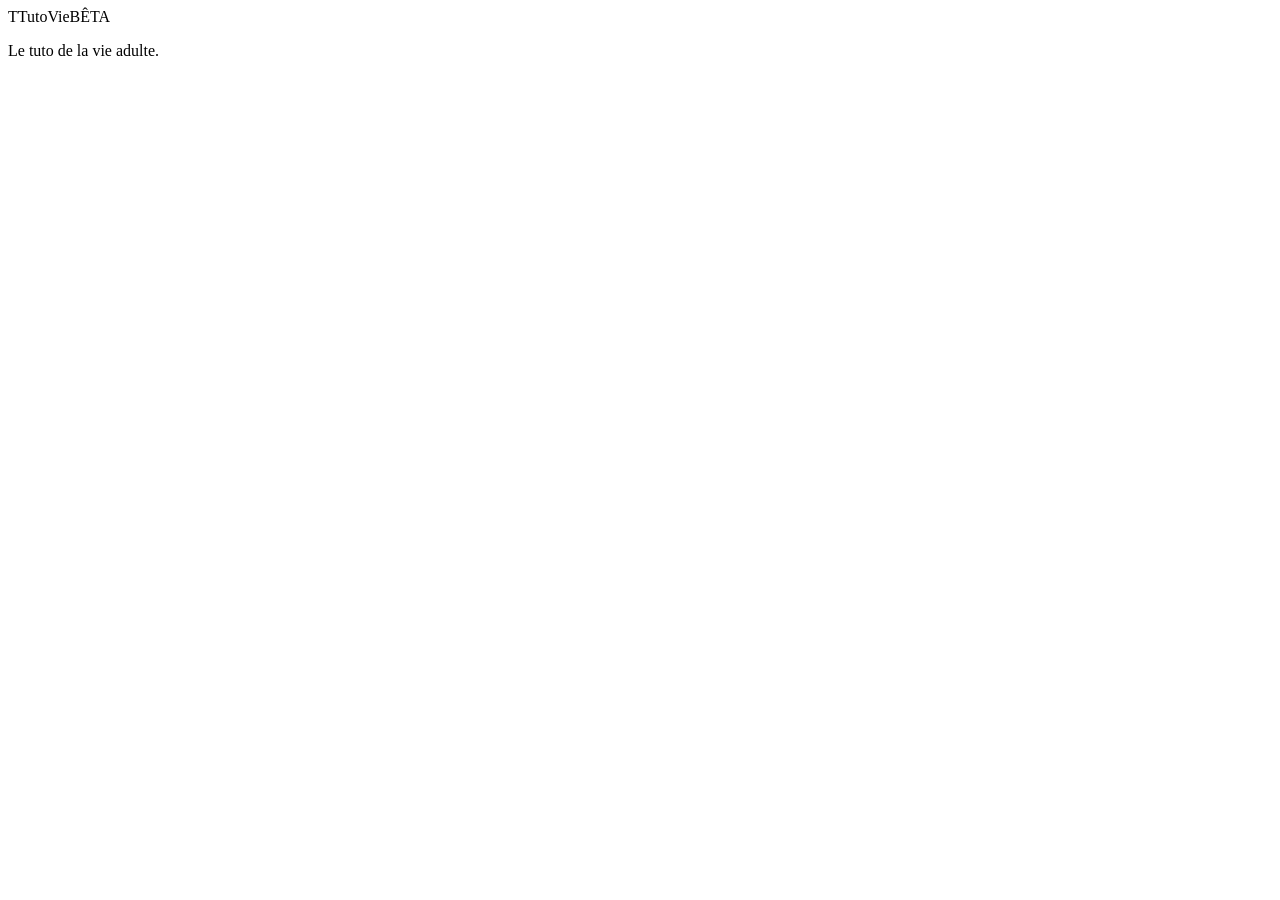
==== tutovie/index.html @ b3898e86 "Add TutoVie GitHub Pages entrypoint" ====
<!doctype html>
<html lang="fr">
<head>
  <meta charset="utf-8" />
  <meta name="viewport" content="width=device-width,initial-scale=1,viewport-fit=cover" />
  <meta name="theme-color" content="#6c4dff" />
  <meta name="description" content="TutoVie — le tuto de la vie adulte pour les étudiants en France." />
  <meta name="apple-mobile-web-app-capable" content="yes" />
  <meta name="apple-mobile-web-app-status-bar-style" content="default" />
  <title>TutoVie — le tuto de la vie adulte</title>
  <link rel="manifest" href="./manifest.webmanifest" />
  <link rel="icon" href="./icon.svg" type="image/svg+xml" />
  <link rel="stylesheet" href="./styles.css" />
</head>
<body>
  <div class="ambient ambient-a"></div>
  <div class="ambient ambient-b"></div>
  <main id="app-shell" aria-live="polite">
    <div class="splash-screen">
      <div class="brand"><span class="brand-icon">T</span><span class="brand-name">TutoVie</span><span class="beta">BÊTA</span></div>
      <p>Le tuto de la vie adulte.</p>
    </div>
  </main>
  <div id="toast-region" aria-live="assertive" aria-atomic="true"></div>
  <script src="./app.js" defer></script>
</body>
</html>
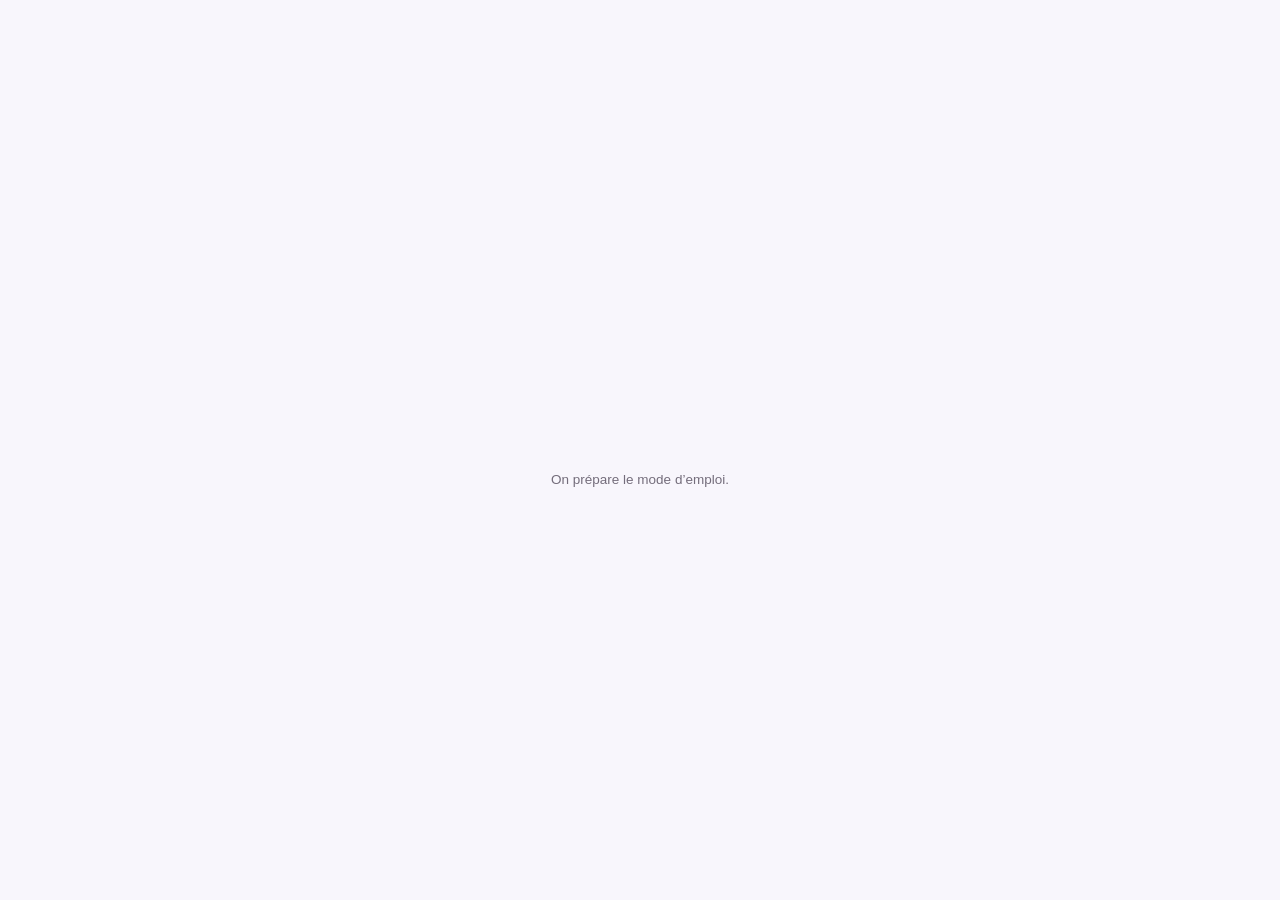
==== commit 85baddaf: "Publish responsive TutoVie web build" ====
--- a/tutovie/index.html
+++ b/tutovie/index.html
@@ -1,27 +1,713 @@
-<!doctype html>
-<html lang="fr">
-<head>
-  <meta charset="utf-8" />
-  <meta name="viewport" content="width=device-width,initial-scale=1,viewport-fit=cover" />
-  <meta name="theme-color" content="#6c4dff" />
-  <meta name="description" content="TutoVie — le tuto de la vie adulte pour les étudiants en France." />
-  <meta name="apple-mobile-web-app-capable" content="yes" />
-  <meta name="apple-mobile-web-app-status-bar-style" content="default" />
-  <title>TutoVie — le tuto de la vie adulte</title>
-  <link rel="manifest" href="./manifest.webmanifest" />
-  <link rel="icon" href="./icon.svg" type="image/svg+xml" />
-  <link rel="stylesheet" href="./styles.css" />
-</head>
-<body>
-  <div class="ambient ambient-a"></div>
-  <div class="ambient ambient-b"></div>
-  <main id="app-shell" aria-live="polite">
-    <div class="splash-screen">
-      <div class="brand"><span class="brand-icon">T</span><span class="brand-name">TutoVie</span><span class="beta">BÊTA</span></div>
-      <p>Le tuto de la vie adulte.</p>
-    </div>
-  </main>
-  <div id="toast-region" aria-live="assertive" aria-atomic="true"></div>
-  <script src="./app.js" defer></script>
-</body>
-</html>
+<!DOCTYPE html><html  lang="en"><head><title data-rh="true"></title><meta charSet="utf-8"/><meta name="viewport" content="width=device-width, initial-scale=1, shrink-to-fit=no"/><meta http-equiv="X-UA-Compatible" content="IE=edge"/><style id="expo-reset">#root,body,html{height:100%}body{overflow:hidden}#root{display:flex}</style><style id="react-native-stylesheet">[stylesheet-group="0"]{}
+body{margin:0;}
+button::-moz-focus-inner,input::-moz-focus-inner{border:0;padding:0;}
+html{-ms-text-size-adjust:100%;-webkit-text-size-adjust:100%;-webkit-tap-highlight-color:rgba(0,0,0,0);}
+input::-webkit-search-cancel-button,input::-webkit-search-decoration,input::-webkit-search-results-button,input::-webkit-search-results-decoration{display:none;}
+[stylesheet-group="1"]{}
+.css-11aywtz{-moz-appearance:textfield;-webkit-appearance:none;background-color:rgba(0,0,0,0.00);border-bottom-left-radius:0px;border-bottom-right-radius:0px;border-top-left-radius:0px;border-top-right-radius:0px;border:0 solid black;box-sizing:border-box;font:14px -apple-system,BlinkMacSystemFont,"Segoe UI",Roboto,Helvetica,Arial,sans-serif;margin:0px;padding:0px;resize:none;}
+.css-146c3p1{background-color:rgba(0,0,0,0.00);border:0 solid black;box-sizing:border-box;color:rgba(0,0,0,1.00);display:inline;font:14px -apple-system,BlinkMacSystemFont,"Segoe UI",Roboto,Helvetica,Arial,sans-serif;list-style:none;margin:0px;padding:0px;position:relative;text-align:start;text-decoration:none;white-space:pre-wrap;word-wrap:break-word;}
+.css-1jxf684{background-color:rgba(0,0,0,0.00);border:0 solid black;box-sizing:border-box;color:inherit;display:inline;font:inherit;list-style:none;margin:0px;padding:0px;position:relative;text-align:inherit;text-decoration:none;white-space:inherit;word-wrap:break-word;}
+.css-9pa8cd{bottom:0px;height:100%;left:0px;opacity:0;position:absolute;right:0px;top:0px;width:100%;z-index:-1;}
+.css-g5y9jx{align-content:flex-start;align-items:stretch;background-color:rgba(0,0,0,0.00);border:0 solid black;box-sizing:border-box;display:flex;flex-basis:auto;flex-direction:column;flex-shrink:0;list-style:none;margin:0px;min-height:0px;min-width:0px;padding:0px;position:relative;text-decoration:none;z-index:0;}
+[stylesheet-group="2"]{}
+.r-10ja7so{border-bottom-color:rgba(180,60,74,1.00);border-left-color:rgba(180,60,74,1.00);border-right-color:rgba(180,60,74,1.00);border-top-color:rgba(180,60,74,1.00);}
+.r-10jnvle{border-bottom-left-radius:21px;border-bottom-right-radius:21px;border-top-left-radius:21px;border-top-right-radius:21px;}
+.r-112yn0t{border-bottom-color:rgba(244,229,169,1.00);border-left-color:rgba(244,229,169,1.00);border-right-color:rgba(244,229,169,1.00);border-top-color:rgba(244,229,169,1.00);}
+.r-11mg6pl{border-bottom-color:rgba(255,255,255,1.00);border-left-color:rgba(255,255,255,1.00);border-right-color:rgba(255,255,255,1.00);border-top-color:rgba(255,255,255,1.00);}
+.r-13awgt0{flex:1;}
+.r-146eth8{padding:3px;}
+.r-16hed1r{border-bottom-color:rgba(232,226,237,1.00);border-left-color:rgba(232,226,237,1.00);border-right-color:rgba(232,226,237,1.00);border-top-color:rgba(232,226,237,1.00);}
+.r-16uyjmq{border-bottom-left-radius:22px;border-bottom-right-radius:22px;border-top-left-radius:22px;border-top-right-radius:22px;}
+.r-17x1967{border-bottom-color:rgba(216,208,223,1.00);border-left-color:rgba(216,208,223,1.00);border-right-color:rgba(216,208,223,1.00);border-top-color:rgba(216,208,223,1.00);}
+.r-1867qdf{border-bottom-left-radius:16px;border-bottom-right-radius:16px;border-top-left-radius:16px;border-top-right-radius:16px;}
+.r-18ypddu{border-bottom-color:rgba(245,201,206,1.00);border-left-color:rgba(245,201,206,1.00);border-right-color:rgba(245,201,206,1.00);border-top-color:rgba(245,201,206,1.00);}
+.r-19lzjh4{border-bottom-color:rgba(221,211,255,1.00);border-left-color:rgba(221,211,255,1.00);border-right-color:rgba(221,211,255,1.00);border-top-color:rgba(221,211,255,1.00);}
+.r-1a976y8{border-bottom-left-radius:19px;border-bottom-right-radius:19px;border-top-left-radius:19px;border-top-right-radius:19px;}
+.r-1awa8pu{border-bottom-color:rgba(101,119,134,1.00);border-left-color:rgba(101,119,134,1.00);border-right-color:rgba(101,119,134,1.00);border-top-color:rgba(101,119,134,1.00);}
+.r-1bq2mok{margin:3px;}
+.r-1d4xg89{border-bottom-color:rgba(170,184,194,1.00);border-left-color:rgba(170,184,194,1.00);border-right-color:rgba(170,184,194,1.00);border-top-color:rgba(170,184,194,1.00);}
+.r-1dedoh8{border-bottom-left-radius:9px;border-bottom-right-radius:9px;border-top-left-radius:9px;border-top-right-radius:9px;}
+.r-1dzdj1l{border-bottom-left-radius:10px;border-bottom-right-radius:10px;border-top-left-radius:10px;border-top-right-radius:10px;}
+.r-1f0042m{border-bottom-left-radius:5px;border-bottom-right-radius:5px;border-top-left-radius:5px;border-top-right-radius:5px;}
+.r-1fuqb1j{border-bottom-left-radius:24px;border-bottom-right-radius:24px;border-top-left-radius:24px;border-top-right-radius:24px;}
+.r-1gb1gic{border-bottom-left-radius:23px;border-bottom-right-radius:23px;border-top-left-radius:23px;border-top-right-radius:23px;}
+.r-1h84pjw{border-bottom-left-radius:25px;border-bottom-right-radius:25px;border-top-left-radius:25px;border-top-right-radius:25px;}
+.r-1idfib4{padding:22px;}
+.r-1j16mh1{border-bottom-left-radius:100%;border-bottom-right-radius:100%;border-top-left-radius:100%;border-top-right-radius:100%;}
+.r-1jcj401{border-bottom-color:rgba(207,245,107,1.00);border-left-color:rgba(207,245,107,1.00);border-right-color:rgba(207,245,107,1.00);border-top-color:rgba(207,245,107,1.00);}
+.r-1jkafct{border-bottom-left-radius:2px;border-bottom-right-radius:2px;border-top-left-radius:2px;border-top-right-radius:2px;}
+.r-1jyn79y{border-bottom-color:rgba(0,150,136,1.00);border-left-color:rgba(0,150,136,1.00);border-right-color:rgba(0,150,136,1.00);border-top-color:rgba(0,150,136,1.00);}
+.r-1llaxt6{border-bottom-left-radius:30px;border-bottom-right-radius:30px;border-top-left-radius:30px;border-top-right-radius:30px;}
+.r-1mxhqmb{border-bottom-left-radius:11px;border-bottom-right-radius:11px;border-top-left-radius:11px;border-top-right-radius:11px;}
+.r-1npo625{border-bottom-color:rgba(104,71,245,1.00);border-left-color:rgba(104,71,245,1.00);border-right-color:rgba(104,71,245,1.00);border-top-color:rgba(104,71,245,1.00);}
+.r-1oqcu8e{padding:15px;}
+.r-1pcd2l5{padding:20px;}
+.r-1phboty{border-bottom-style:solid;border-left-style:solid;border-right-style:solid;border-top-style:solid;}
+.r-1px6drs{border-bottom-left-radius:7px;border-bottom-right-radius:7px;border-top-left-radius:7px;border-top-right-radius:7px;}
+.r-1q9bdsx{border-bottom-left-radius:12px;border-bottom-right-radius:12px;border-top-left-radius:12px;border-top-right-radius:12px;}
+.r-1qsk4np{overflow-x:clip;overflow-y:clip;}
+.r-1rf8fdq{border-bottom-width:1.5px;border-left-width:1.5px;border-right-width:1.5px;border-top-width:1.5px;}
+.r-1rks9hb{padding:19px;}
+.r-1rvyss1{border-bottom-color:rgba(255,255,255,0.20);border-left-color:rgba(255,255,255,0.20);border-right-color:rgba(255,255,255,0.20);border-top-color:rgba(255,255,255,0.20);}
+.r-1sbahrg{padding:28px;}
+.r-1slz7xr{padding:14px;}
+.r-1sp51qo{padding:10px;}
+.r-1tw7wh{border-bottom-left-radius:50px;border-bottom-right-radius:50px;border-top-left-radius:50px;border-top-right-radius:50px;}
+.r-1txcine{border-bottom-left-radius:13px;border-bottom-right-radius:13px;border-top-left-radius:13px;border-top-right-radius:13px;}
+.r-1udh08x{overflow-x:hidden;overflow-y:hidden;}
+.r-1undr59{margin:13px;}
+.r-1uu6nss{padding:5px;}
+.r-1uukx91{border-bottom-color:rgba(203,232,247,1.00);border-left-color:rgba(203,232,247,1.00);border-right-color:rgba(203,232,247,1.00);border-top-color:rgba(203,232,247,1.00);}
+.r-1v8jyj4{border-bottom-color:rgba(220,210,255,1.00);border-left-color:rgba(220,210,255,1.00);border-right-color:rgba(220,210,255,1.00);border-top-color:rgba(220,210,255,1.00);}
+.r-1wbguk4{border-bottom-left-radius:54px;border-bottom-right-radius:54px;border-top-left-radius:54px;border-top-right-radius:54px;}
+.r-1xfd6ze{border-bottom-left-radius:8px;border-bottom-right-radius:8px;border-top-left-radius:8px;border-top-right-radius:8px;}
+.r-1ylenci{border-bottom-left-radius:15px;border-bottom-right-radius:15px;border-top-left-radius:15px;border-top-right-radius:15px;}
+.r-4a18lf{border-bottom-color:rgba(255,0,0,1.00);border-left-color:rgba(255,0,0,1.00);border-right-color:rgba(255,0,0,1.00);border-top-color:rgba(255,0,0,1.00);}
+.r-4zvafu{border-bottom-left-radius:26px;border-bottom-right-radius:26px;border-top-left-radius:26px;border-top-right-radius:26px;}
+.r-5t7aoe{border-bottom-left-radius:17px;border-bottom-right-radius:17px;border-top-left-radius:17px;border-top-right-radius:17px;}
+.r-60ke3l{border-bottom-color:rgba(0,128,0,1.00);border-left-color:rgba(0,128,0,1.00);border-right-color:rgba(0,128,0,1.00);border-top-color:rgba(0,128,0,1.00);}
+.r-6ncur5{border-bottom-left-radius:18px;border-bottom-right-radius:18px;border-top-left-radius:18px;border-top-right-radius:18px;}
+.r-6t2glc{border-bottom-left-radius:40px;border-bottom-right-radius:40px;border-top-left-radius:40px;border-top-right-radius:40px;}
+.r-9x6qib{border-bottom-color:rgba(204,214,221,1.00);border-left-color:rgba(204,214,221,1.00);border-right-color:rgba(204,214,221,1.00);border-top-color:rgba(204,214,221,1.00);}
+.r-b9xq2n{border-bottom-color:rgba(212,205,221,1.00);border-left-color:rgba(212,205,221,1.00);border-right-color:rgba(212,205,221,1.00);border-top-color:rgba(212,205,221,1.00);}
+.r-blth6e{border-bottom-color:rgba(91,83,96,1.00);border-left-color:rgba(91,83,96,1.00);border-right-color:rgba(91,83,96,1.00);border-top-color:rgba(91,83,96,1.00);}
+.r-cpet4d{border-bottom-left-radius:999px;border-bottom-right-radius:999px;border-top-left-radius:999px;border-top-right-radius:999px;}
+.r-crgep1{margin:0px;}
+.r-d045u9{border-bottom-width:2px;border-left-width:2px;border-right-width:2px;border-top-width:2px;}
+.r-d23pfw{padding:24px;}
+.r-edyy15{padding:8px;}
+.r-eg6o18{border-bottom-style:dashed;border-left-style:dashed;border-right-style:dashed;border-top-style:dashed;}
+.r-fx7oqy{border-bottom-color:rgba(0,0,255,1.00);border-left-color:rgba(0,0,255,1.00);border-right-color:rgba(0,0,255,1.00);border-top-color:rgba(0,0,255,1.00);}
+.r-hk2d30{border-bottom-color:rgba(229,247,238,1.00);border-left-color:rgba(229,247,238,1.00);border-right-color:rgba(229,247,238,1.00);border-top-color:rgba(229,247,238,1.00);}
+.r-krxsd3{display:-webkit-box;}
+.r-nsbfu8{padding:16px;}
+.r-nsiyw1{border-bottom-left-radius:32px;border-bottom-right-radius:32px;border-top-left-radius:32px;border-top-right-radius:32px;}
+.r-qgi43r{padding:17px;}
+.r-qxtw8h{border-bottom-left-radius:27px;border-bottom-right-radius:27px;border-top-left-radius:27px;border-top-right-radius:27px;}
+.r-rh52oj{border-bottom-color:rgba(205,232,249,1.00);border-left-color:rgba(205,232,249,1.00);border-right-color:rgba(205,232,249,1.00);border-top-color:rgba(205,232,249,1.00);}
+.r-rs99b7{border-bottom-width:1px;border-left-width:1px;border-right-width:1px;border-top-width:1px;}
+.r-t23y2h{border-bottom-left-radius:14px;border-bottom-right-radius:14px;border-top-left-radius:14px;border-top-right-radius:14px;}
+.r-t60dpp{padding:0px;}
+.r-wg31gx{border-bottom-color:rgba(49,53,56,1.00);border-left-color:rgba(49,53,56,1.00);border-right-color:rgba(49,53,56,1.00);border-top-color:rgba(49,53,56,1.00);}
+.r-whuqzp{padding:18px;}
+.r-xoduu5{display:inline-flex;}
+.r-xyw6el{padding:12px;}
+.r-y47klf{border-bottom-left-radius:20px;border-bottom-right-radius:20px;border-top-left-radius:20px;border-top-right-radius:20px;}
+.r-ywje51{margin:auto;}
+.r-z2wwpe{border-bottom-left-radius:4px;border-bottom-right-radius:4px;border-top-left-radius:4px;border-top-right-radius:4px;}
+[stylesheet-group="2.1"]{}
+.r-11f147o{padding-bottom:8px;padding-top:8px;}
+.r-17c3tha{padding-left:17px;padding-right:17px;}
+.r-17q4wm6{margin-left:5px;margin-right:5px;}
+.r-184id4b{margin-bottom:12px;margin-top:12px;}
+.r-1d7mnkm{padding-bottom:15px;padding-top:15px;}
+.r-1e084wi{padding-left:0px;padding-right:0px;}
+.r-1ejyzdh{margin-bottom:18px;margin-top:18px;}
+.r-1la3zjv{padding-bottom:18px;padding-top:18px;}
+.r-1mmae3n{padding-bottom:12px;padding-top:12px;}
+.r-1ntr0p{padding-left:5px;padding-right:5px;}
+.r-1rsorjc{padding-left:36px;padding-right:36px;}
+.r-1s5swlz{padding-bottom:9px;padding-top:9px;}
+.r-1ubuhtd{padding-left:10px;padding-right:10px;}
+.r-1xuzw63{margin-bottom:2px;margin-top:2px;}
+.r-1yd117h{padding-bottom:7px;padding-top:7px;}
+.r-284m6k{padding-left:18px;padding-right:18px;}
+.r-3o4zer{padding-left:12px;padding-right:12px;}
+.r-3pj75a{padding-left:16px;padding-right:16px;}
+.r-c6ipad{padding-left:7px;padding-right:7px;}
+.r-cxgwc0{padding-left:24px;padding-right:24px;}
+.r-f8sm7e{margin-left:auto;margin-right:auto;}
+.r-gu64tb{padding-left:14px;padding-right:14px;}
+.r-is05cd{padding-left:8px;padding-right:8px;}
+.r-jdiy1a{margin-left:11px;margin-right:11px;}
+.r-jusfrs{margin-left:12px;margin-right:12px;}
+.r-kritb0{padding-bottom:11px;padding-top:11px;}
+.r-n5f61p{margin-bottom:3px;margin-top:3px;}
+.r-n7gxbd{padding-left:4px;padding-right:4px;}
+.r-rehuqn{padding-bottom:5px;padding-top:5px;}
+.r-u9wvl5{padding-left:20px;padding-right:20px;}
+.r-ubg91z{padding-left:15px;padding-right:15px;}
+.r-ugi1tw{padding-left:5%;padding-right:5%;}
+.r-vuvdlw{padding-bottom:6px;padding-top:6px;}
+.r-w7s2jr{padding-bottom:16px;padding-top:16px;}
+.r-ytbthy{padding-bottom:10px;padding-top:10px;}
+.r-ywh0we{padding-bottom:13px;padding-top:13px;}
+[stylesheet-group="2.2"]{}
+.r-10s2tm5{left:0%;}
+.r-16o8guy{right:100%;}
+.r-1a11zyx{margin-right:12px;}
+.r-1cwvpvk{margin-left:12px;}
+.r-1e97lx8{margin-right:3px;}
+.r-1euzeng{padding-left:24px;}
+.r-1g4tz6n{margin-right:-14.5px;}
+.r-1h31txp{padding-right:16px;}
+.r-1lhn9r{margin-left:-14.5px;}
+.r-1sqnqi2{margin-left:3px;}
+.r-1vl2501{padding-right:24px;}
+.r-9mo606{margin-right:10px;}
+.r-c59us2{left:-3px;}
+.r-dqe1q{right:0%;}
+.r-qb41rp{margin-right:5px;}
+.r-rci37q{left:100%;}
+.r-uhung1{margin-left:10px;}
+.r-vpmibe{right:-3px;}
+.r-w67my2{padding-left:16px;}
+.r-wizibn{margin-left:5px;}
+[stylesheet-group="3"]{}
+.r-100vyta{margin-top:7px;}
+.r-105ug2t{pointer-events:auto!important;}
+.r-109y4c4{height:1px;}
+.r-10gryf7{min-height:56px;}
+.r-10i6yxd{flex-basis:190px;}
+.r-10ptun7{height:16px;}
+.r-10v3vxq{transform:scaleX(-1);}
+.r-10x49cs{font-size:10px;}
+.r-10xqauy{padding-top:env(safe-area-inset-top);}
+.r-10yl4k{line-height:21px;}
+.r-117bsoe{margin-bottom:20px;}
+.r-11fsuwv{height:78px;}
+.r-11j9u27{visibility:hidden;}
+.r-11mo1y0{margin-bottom:7px;}
+.r-11mpjr4{background-color:rgba(223,223,223,1.00);}
+.r-11udlyb{background-color:rgba(0,150,136,1.00);}
+.r-11ujhjy{padding-bottom:22px;}
+.r-11v9fek{min-width:180px;}
+.r-11yh6sk{overflow-x:hidden;}
+.r-12ck5oa{background-color:rgba(24,19,29,0.52);}
+.r-12dialk{background-color:rgba(238,233,255,1.00);}
+.r-12f6czt{top:17px;}
+.r-12fddl5{color:rgba(25,20,31,1.00);}
+.r-12kl172{background-color:rgba(44,38,49,1.00);}
+.r-12tcslr{gap:75px;}
+.r-12vffkv>* {pointer-events:auto;}
+.r-12vffkv{pointer-events:none!important;}
+.r-131miar{padding-top:18px;}
+.r-131xog0{width:38px;}
+.r-135wba7{line-height:24px;}
+.r-13aq9py{animation-name:r-1iq689l;}
+.r-13cx0yo{max-width:86%;}
+.r-13qz1uu{width:100%;}
+.r-13tjlyg{transition-duration:0.1s;}
+.r-1444osr{margin-top:18px;}
+.r-146t82q{line-height:44px;}
+.r-1472mwg{height:24px;}
+.r-14gqq1x{margin-top:4px;}
+.r-14ijz5o{font-size:38px;}
+.r-14l27qf{min-width:280px;}
+.r-14lw9ot{background-color:rgba(255,255,255,1.00);}
+.r-14sbq61{background-color:rgba(33,150,243,1.00);}
+.r-14yzgew{line-height:18px;}
+.r-150rngu{-webkit-overflow-scrolling:touch;}
+.r-1528fhe{background-color:rgba(255,249,250,1.00);}
+.r-156q2ks{margin-top:10px;}
+.r-157gdtw{height:27px;}
+.r-1599tul{gap:3px;}
+.r-15bbxd3{color:rgba(147,139,155,1.00);}
+.r-15c2pzl{width:245px;}
+.r-15i92mo{box-shadow:0px 0px 0px rgba(0,0,0,0.00);}
+.r-15jbot3{width:244px;}
+.r-163mb3u{min-height:230px;}
+.r-167tdsk{min-width:175px;}
+.r-16byyw4{width:175px;}
+.r-16l2b0g{opacity:0.74;}
+.r-16pcm1t{gap:20px;}
+.r-16y2uox{flex-grow:1;}
+.r-173mn98{align-self:flex-end;}
+.r-173mzie{transform:scaleY(-1);}
+.r-1777fci{justify-content:center;}
+.r-178oc1y{gap:23px;}
+.r-17bb2tj{animation-duration:0.75s;}
+.r-17leim2{background-repeat:repeat;}
+.r-17s6mgv{justify-content:flex-end;}
+.r-17tb59b{opacity:0.7;}
+.r-17tloay{opacity:0.6;}
+.r-17u3ijr{background-color:rgba(155,161,166,0.27);}
+.r-184en5c{z-index:1;}
+.r-18i18we{font-size:60px;}
+.r-18mhl7o{max-width:450px;}
+.r-18nhz7w{top:-3px;}
+.r-18u1ve8{color:rgba(255,255,255,0.40);}
+.r-18u37iz{flex-direction:row;}
+.r-198d08l{font-size:27px;}
+.r-19h5ruw{margin-top:15px;}
+.r-19oahor{font-size:64px;}
+.r-19qrga8{margin-top:3px;}
+.r-19qsa7v{gap:13px;}
+.r-19urhcx{padding-top:13px;}
+.r-19wmn03{width:20px;}
+.r-19yznuf{min-height:52px;}
+.r-19z077z{touch-action:none;}
+.r-1a2p6p6{-webkit-text-decoration-style:solid;text-decoration-style:solid;}
+.r-1a6pvq8{flex-basis:320px;}
+.r-1a8msfu{height:38px;}
+.r-1ab2ita{line-height:82px;}
+.r-1abnn5w{animation-play-state:paused;}
+.r-1acpoxo{width:36px;}
+.r-1akywd4{color:rgba(200,192,207,1.00);}
+.r-1aockid{width:40px;}
+.r-1ar3hgu{height:345px;}
+.r-1armvtb{font-size:8px;}
+.r-1awozwy{align-items:center;}
+.r-1ay1djp{animation-duration:1s;}
+.r-1b0ve70{max-width:650px;}
+.r-1b2rtjg{box-shadow:0px 7px 13px rgba(104,71,245,0.18);}
+.r-1b43r93{font-size:14px;}
+.r-1b6yd1w{font-size:19px;}
+.r-1b78jqb{background-color:rgba(59,52,64,1.00);}
+.r-1bf77wh{background-color:rgba(233,228,240,1.00);}
+.r-1blnp2b{width:72px;}
+.r-1blvdjr{font-size:23px;}
+.r-1bv1490{transform:scale(0.987);}
+.r-1bymd8e{margin-top:2px;}
+.r-1c4l9oa{color:rgba(147,139,156,1.00);}
+.r-1c5rett{flex-basis:300px;}
+.r-1c6unfx{forced-color-adjust:none;}
+.r-1c85bru{width:270px;}
+.r-1cm7zt9{letter-spacing:0.7px;}
+.r-1cmrou9{gap:22px;}
+.r-1cmwbt1{gap:8px;}
+.r-1cv7b3a{background-color:rgba(255,240,213,1.00);}
+.r-1cve3j1{font-size:76px;}
+.r-1cwl3u0{line-height:16px;}
+.r-1d2f490{left:0px;}
+.r-1d5kdc7{flex-direction:column-reverse;}
+.r-1d7gupr{margin-top:22px;}
+.r-1ddef8g{-webkit-text-decoration-line:underline;text-decoration-line:underline;}
+.r-1dernwh{height:70%;}
+.r-1dg2g6q{border-bottom-right-radius:30px;}
+.r-1diydf2{font-size:14.5px;}
+.r-1dn12g7{line-height:48px;}
+.r-1drxnd9{min-height:410px;}
+.r-1e5bnzf{color:rgba(180,60,74,1.00);}
+.r-1ei5mc7{cursor:inherit;}
+.r-1eiyj4f{background-color:rgba(232,226,237,1.00);}
+.r-1enofrn{font-size:12px;}
+.r-1eoj8my{margin-top:26px;}
+.r-1eriwbj{border-top-color:rgba(232,226,237,1.00);}
+.r-1euycsn{flex-direction:row-reverse;}
+.r-1evm3xx{top:18px;}
+.r-1ewcgjf{box-shadow:0px 1px 3px rgba(0,0,0,0.5);}
+.r-1exf2r{font-size:9.5px;}
+.r-1ey881g{gap:7px;}
+.r-1fdih9r{gap:24px;}
+.r-1ff274t{text-align:right;}
+.r-1fnswcv{box-shadow:0px 12px 20px rgba(37,31,41,0.13);}
+.r-1fpi9eo{background-color:rgba(255,255,255,0.12);}
+.r-1fq0ov4{left:35px;}
+.r-1g80hic{opacity:0.8;}
+.r-1g94qm0{margin-top:5px;}
+.r-1ge9hsw{max-width:960px;}
+.r-1ghxqbu{font-variant:tabular-nums;}
+.r-1gkfh8e{font-size:11px;}
+.r-1gmx2uq{color:rgba(201,194,206,1.00);}
+.r-1gnwdna{width:43px;}
+.r-1grwqd5{font-size:12.5px;}
+.r-1gzucs3{border-top-left-radius:30px;}
+.r-1h0z5md{justify-content:flex-start;}
+.r-1h1c4di{line-height:29px;}
+.r-1h2kvfq{gap:26px;}
+.r-1h8ys4a{padding-top:4px;}
+.r-1habvwh{align-items:flex-start;}
+.r-1hpxcsk{padding-right:7px;}
+.r-1hxbrd1{gap:1px;}
+.r-1i10wst{font-size:18px;}
+.r-1i6wzkk{-moz-transition-property:opacity;-webkit-transition-property:opacity;transition-property:opacity;}
+.r-1i71y14{gap:14px;}
+.r-1i7o33y{border-top-color:rgba(255,255,255,0.12);}
+.r-1iefiy2{min-height:76px;}
+.r-1ihaezq{min-width:510px;}
+.r-1ikidpy{letter-spacing:0.5px;}
+.r-1ikte7e{color:rgba(75,49,205,1.00);}
+.r-1iln25a{word-wrap:normal;}
+.r-1ilqhau{background-color:rgba(248,246,252,1.00);}
+.r-1inkyih{font-size:17px;}
+.r-1iusvr4{flex-basis:0px;}
+.r-1ivnorr{margin-bottom:26px;}
+.r-1iww7jx{width:28px;}
+.r-1janqcz{width:16px;}
+.r-1jiimd0{box-shadow:0px 14px 23px rgba(43,36,48,0.07);}
+.r-1jkjb{margin-left:8px;}
+.r-1jtrb80{gap:50px;}
+.r-1k2wtpw{color:rgba(66,58,73,1.00);}
+.r-1kb76zh{margin-right:8px;}
+.r-1kfrs79{font-weight:600;}
+.r-1kihuf0{align-self:center;}
+.r-1knqcp8{background-color:rgba(104,71,245,1.00);}
+.r-1kr1oia{min-height:43px;}
+.r-1kt6imw{line-height:27px;}
+.r-1ku007n{padding-top:38px;}
+.r-1kuq34p{border-bottom-color:rgba(232,226,237,1.00);}
+.r-1kv6naz{width:66px;}
+.r-1kyft7q{height:29px;}
+.r-1l2r8mt{letter-spacing:-1.6px;}
+.r-1ld3bg{top:-4px;}
+.r-1ldzwu0{animation-timing-function:linear;}
+.r-1loqt21{cursor:pointer;}
+.r-1luveey{line-height:53px;}
+.r-1lyunjw{letter-spacing:-1.4px;}
+.r-1m35ubo{background-color:rgba(58,51,64,1.00);}
+.r-1mdbics{height:43px;}
+.r-1mgtvi9{min-height:93px;}
+.r-1mhb1uw{width:42px;}
+.r-1mlrd72{background-color:rgba(25,20,31,1.00);}
+.r-1mlwlqe{flex-basis:auto;}
+.r-1mrlafo{background-position:0;}
+.r-1muvv40{animation-iteration-count:infinite;}
+.r-1n9hl4b{min-width:190px;}
+.r-1niwhzg{background-color:rgba(0,0,0,0.00);}
+.r-1nlw0im{bottom:8px;}
+.r-1no09lo{margin-top:28px;}
+.r-1nonmd8{background-color:rgba(237,230,255,1.00);}
+.r-1nxhmzv{margin-bottom:28px;}
+.r-1ny4l3l{outline-style:none;}
+.r-1o6m1z3{min-height:235px;}
+.r-1o9pxga{min-height:210px;}
+.r-1ocf4r9{scroll-snap-type:y mandatory;}
+.r-1omebgh{background-color:rgba(232,246,255,1.00);}
+.r-1onu96p{border-curve:continuous;}
+.r-1oszu61{align-items:stretch;}
+.r-1otgn73{touch-action:manipulation;}
+.r-1ozpbmi{font-size:10.5px;}
+.r-1ozsyd3{height:7px;}
+.r-1p0dtai{bottom:0px;}
+.r-1pi2tsx{height:100%;}
+.r-1pl7oy7{min-height:48px;}
+.r-1pm8pkb{font-family:Courier;}
+.r-1pnwn9g{gap:18px;}
+.r-1po15rz{background-color:rgba(207,245,107,1.00);}
+.r-1ptbzdq{min-height:45px;}
+.r-1q2s4rl{padding-bottom:56px;}
+.r-1qd0xha{font-family:-apple-system,BlinkMacSystemFont,"Segoe UI",Roboto,Helvetica,Arial,sans-serif;}
+.r-1qdo2ot{color:rgba(175,166,184,1.00);}
+.r-1qoycoz{min-width:205px;}
+.r-1qtdkar{padding-right:92px;}
+.r-1qtyvf0{height:23px;}
+.r-1qulhi1{animation-name:r-1pzkwqh;}
+.r-1qxgc49{padding-top:15px;}
+.r-1r4fvd0{color:rgba(82,169,255,1.00);}
+.r-1r74h94{left:8px;}
+.r-1r8g8re{height:36px;}
+.r-1ra0lkn{font-size:30px;}
+.r-1rbvymc{line-height:50px;}
+.r-1rn8j8i{margin-top:-5px;}
+.r-1rnoaur{overflow-y:auto;}
+.r-1s2bzr4{margin-top:12px;}
+.r-1s367qj{gap:11px;}
+.r-1s91zlt{width:315px;}
+.r-1shqoa5{line-height:45px;}
+.r-1smd7e2{letter-spacing:0.8px;}
+.r-1ssbvtb{gap:12px;}
+.r-1sxrcry{background-size:auto;}
+.r-1szxp23{min-height:53px;}
+.r-1t01tom{margin-top:auto;}
+.r-1tgfunj{gap:40px;}
+.r-1to9yos{min-width:300px;}
+.r-1tsn96g{font-size:45px;}
+.r-1u2zzbn{gap:34px;}
+.r-1u9bbp9{min-height:55px;}
+.r-1udbk01{text-overflow:ellipsis;}
+.r-1ui5ee8{font-size:32px;}
+.r-1umgglz{font-size:8.5px;}
+.r-1ur9v65{padding-top:40px;}
+.r-1uvorsx{margin-left:18px;}
+.r-1v1z2uz{margin-top:32px;}
+.r-1vnxz4x{height:175px;}
+.r-1vomtvg{box-shadow:0px 10px 18px rgba(57,44,71,0.08);}
+.r-1vr29t4{font-weight:800;}
+.r-1vwi1b8{min-height:760px;}
+.r-1w5w3ay{color:rgba(175,166,180,1.00);}
+.r-1w6e6rj{flex-wrap:wrap;}
+.r-1wbh5a2{flex-shrink:1;}
+.r-1wqgo6o{height:78%;}
+.r-1wqqbi1{min-height:620px;}
+.r-1ws2f5x{font-size:11.5px;}
+.r-1wtj0ep{justify-content:space-between;}
+.r-1wyyakw{z-index:-1;}
+.r-1wzrnnt{margin-top:16px;}
+.r-1xcajam{position:fixed;}
+.r-1xk71hc{min-width:275px;}
+.r-1xnzce8{-moz-user-select:text;-webkit-user-select:text;user-select:text;}
+.r-1xpsq9i{box-shadow:0px 3px 3px rgba(0, 0, 0, 0.33);}
+.r-1xtyuog{color:rgba(154,90,0,1.00);}
+.r-1xzupcd{width:13px;}
+.r-1y00bll{gap:9px;}
+.r-1y0psj5{width:790px;}
+.r-1yef0xd{animation-name:r-11cv4x;}
+.r-1yflyrw{margin-bottom:30px;}
+.r-1ygmrgt{padding-top:24px;}
+.r-2agvir{line-height:34px;}
+.r-2eszeu::-webkit-scrollbar{display:none}
+.r-2eszeu{scrollbar-width:none;}
+.r-2llsf{min-height:100%;}
+.r-2o02ov{margin-top:40px;}
+.r-2t2l5v{min-height:70px;}
+.r-2tyz2o{width:45px;}
+.r-2x2aj0{min-width:235px;}
+.r-30o5oe{-moz-appearance:none;-ms-appearance:none;-webkit-appearance:none;appearance:none;}
+.r-356f0p{letter-spacing:0.35px;}
+.r-3dm9iv{background-color:rgba(255,248,216,1.00);}
+.r-3jptxh{min-height:720px;}
+.r-3mc0re{right:8px;}
+.r-3s2u2q{white-space:nowrap;}
+.r-3ucsff{letter-spacing:0.2px;}
+.r-3z9gw1{max-height:90%;}
+.r-417010{z-index:0;}
+.r-4el1u1{gap:36px;}
+.r-4gszlv{background-size:cover;}
+.r-4kia9t{color:rgba(175,167,180,1.00);}
+.r-4lk1tw{width:345px;}
+.r-4v7adb{height:5px;}
+.r-4xazgd{width:210px;}
+.r-51zu7q{max-width:370px;}
+.r-57ezcp{color:rgba(199,192,204,1.00);}
+.r-5fcqz0{line-height:17px;}
+.r-5i0v1e{gap:21px;}
+.r-5khcp4{gap:72px;}
+.r-5kkj8d{border-top-width:1px;}
+.r-5orghg{width:34px;}
+.r-5oul0u{margin-bottom:8px;}
+.r-5prp13{min-height:42px;}
+.r-5t7p9m{padding-top:14px;}
+.r-5vf7qs{width:188px;}
+.r-5xczd7{transform:scale(0.99);}
+.r-60vfwk{min-width:1px;}
+.r-633pao>* {pointer-events:none;}
+.r-633pao{pointer-events:none!important;}
+.r-64lmo0{width:21px;}
+.r-6dt33c{opacity:1;}
+.r-6gpygo{margin-bottom:12px;}
+.r-6taxm2:-ms-input-placeholder{color:var(--placeholderTextColor);opacity:1;}
+.r-6taxm2::-moz-placeholder{color:var(--placeholderTextColor);opacity:1;}
+.r-6taxm2::-webkit-input-placeholder{color:var(--placeholderTextColor);opacity:1;}
+.r-6taxm2::placeholder{color:var(--placeholderTextColor);opacity:1;}
+.r-6zzn7w{height:25px;}
+.r-726pan{width:31px;}
+.r-76blku{height:21px;}
+.r-781d7e{background-color:rgba(243,240,246,1.00);}
+.r-7a29px{width:64px;}
+.r-7b10hs{letter-spacing:0.9px;}
+.r-7che81{border-top-right-radius:30px;}
+.r-7cikom{font-size:inherit;}
+.r-7i8759{min-height:650px;}
+.r-7mdpej{max-width:360px;}
+.r-7ptqe7{line-height:23px;}
+.r-7q8q6z{cursor:default;}
+.r-7viqia{color:rgba(104,71,245,1.00);}
+.r-840iz4{gap:28px;}
+.r-8akbws{-webkit-box-orient:vertical;}
+.r-8ay8q1{letter-spacing:0.1px;}
+.r-97e31f{padding-bottom:env(safe-area-inset-bottom);}
+.r-9aw3ui{gap:4px;}
+.r-9cviqr{margin-left:2px;}
+.r-9daxd3{animation-duration:250ms;}
+.r-9sm5vg{box-shadow:0px 16px 24px rgba(104,71,245,0.25);}
+.r-9ur9bz{background-color:rgba(216,208,223,1.00);}
+.r-9x1b5h{color:rgba(199,192,206,1.00);}
+.r-a023e6{font-size:15px;}
+.r-a0krcs{height:610px;}
+.r-ad9o1y{vertical-align:top;}
+.r-adacv{min-height:64px;}
+.r-admmdt{margin-top:-7px;}
+.r-adyw6z{font-size:20px;}
+.r-agouwx{transform:translateZ(0);}
+.r-ah5dr5>* {pointer-events:none;}
+.r-ah5dr5{pointer-events:auto!important;}
+.r-ajd176{font-size:53px;}
+.r-aruset{font-weight:200;}
+.r-axlblu{font-size:29px;}
+.r-b0tnnm{margin-top:38px;}
+.r-b1yau9{letter-spacing:-0.7px;}
+.r-b7yqai{min-height:57px;}
+.r-b88u0q{font-weight:700;}
+.r-b8co6g{max-width:430px;}
+.r-b8lwoo{width:100px;}
+.r-bcqeeo{min-width:0px;}
+.r-bi4vy9{transform:translateY(100%);}
+.r-bnwqim{position:relative;}
+.r-br1tgx{top:82px;}
+.r-bt1l66{min-height:20px;}
+.r-bual8a{max-width:520px;}
+.r-buy8e9{overflow-y:hidden;}
+.r-bv2aro{padding-left:env(safe-area-inset-left);}
+.r-c68hjy{color:rgba(161,161,161,1.00);}
+.r-cacpof{width:27px;}
+.r-cpa5s6{scroll-snap-align:start;}
+.r-cqee49{color:rgba(0,0,0,1.00);}
+.r-cv4lhi{font-size:21px;}
+.r-d0pm55{margin-bottom:5px;}
+.r-dkge59{background-color:rgba(170,184,194,1.00);}
+.r-dnmrzs{max-width:100%;}
+.r-dopjnz{width:370px;}
+.r-dr54s0{margin-bottom:13px;}
+.r-e2vy7k{gap:17px;}
+.r-e6ktq0{gap:32px;}
+.r-eafdt9{transition-duration:0.15s;}
+.r-ebwn4k{animation-name:r-q67da2;}
+.r-eektet{margin-bottom:25px;}
+.r-ehq7j7{background-size:contain;}
+.r-ek4qxl{min-width:260px;}
+.r-eqo98v{top:24px;}
+.r-eqz5dr{flex-direction:column;}
+.r-esm8es{color:rgba(116,109,123,1.00);}
+.r-eu2yb4{width:39px;}
+.r-eu3ka{height:40px;}
+.r-evnaw{font-size:22px;}
+.r-f2mvze{letter-spacing:-0.8px;}
+.r-f4gmv6{gap:16px;}
+.r-fb5pl3{background-color:rgba(74,66,79,1.00);}
+.r-fdjqy7{text-align:left;}
+.r-foe95m{letter-spacing:-0.4px;}
+.r-g3mlsw{animation-name:r-t2lo5v;}
+.r-ghxds0{transform:translateY(0%);}
+.r-glunga{padding-top:5px;}
+.r-grgrz5{color:rgba(158,150,165,1.00);}
+.r-gtdqiz{position:-webkit-sticky;position:sticky;}
+.r-gupqjj{width:29px;}
+.r-h0d30l{height:28px;}
+.r-h1js2l{font-size:25px;}
+.r-hbpseb{line-height:22px;}
+.r-hd98jd{max-width:580px;}
+.r-hhvx09{padding-bottom:36px;}
+.r-hjklzo{line-height:19px;}
+.r-hnu01a{gap:15px;}
+.r-hxarbt{margin-bottom:9px;}
+.r-hxflta{padding-right:env(safe-area-inset-right);}
+.r-icoktb{opacity:0.5;}
+.r-icto9i{letter-spacing:-0.5px;}
+.r-ig955{padding-bottom:13px;}
+.r-ipm5af{top:0px;}
+.r-iv112m{width:78px;}
+.r-iyfqaf{flex-basis:230px;}
+.r-iz080l{max-width:480px;}
+.r-j66t93{height:39px;}
+.r-jjmaes{max-width:760px;}
+.r-jmj7o{color:rgba(36,100,135,1.00);}
+.r-jwli3a{color:rgba(255,255,255,1.00);}
+.r-k200y{align-self:flex-start;}
+.r-k5i03q{padding-top:7px;}
+.r-kc8jnq{margin-top:6px;}
+.r-kemksi{background-color:rgba(0,0,0,1.00);}
+.r-kizejy{color:rgba(155,161,166,1.00);}
+.r-knv0ih{margin-top:8px;}
+.r-kzbkwu{padding-bottom:12px;}
+.r-l0hff8{letter-spacing:-2.6px;}
+.r-l0lkf8{width:235px;}
+.r-l1lxop{min-width:210px;}
+.r-l71dzp{margin-top:14px;}
+.r-la842o{width:430px;}
+.r-leqjx2{animation-timing-function:cubic-bezier(0.215, 0.61, 0.355, 1);}
+.r-lhv16n{padding-bottom:26px;}
+.r-lkwxdu{border-bottom-left-radius:18px;}
+.r-lltvgl{overflow-x:auto;}
+.r-lpb231{height:168px;}
+.r-lrsllp{width:24px;}
+.r-lrvibr{-moz-user-select:none;-webkit-user-select:none;user-select:none;}
+.r-lsa89y{opacity:0.75;}
+.r-lsnzfk{box-shadow:0px 15px 25px rgba(51,42,58,0.08);}
+.r-m1ore8{padding-top:17px;}
+.r-majxgm{font-weight:500;}
+.r-mfh4gg{scroll-snap-type:x mandatory;}
+.r-mhe3cw{z-index:10;}
+.r-ml9okn{margin-top:17px;}
+.r-mpy7vw{gap:30px;}
+.r-mro3nb{background-color:rgba(21,23,24,1.00);}
+.r-n6kro7{width:285px;}
+.r-n6v787{font-size:13px;}
+.r-ns1sug{color:rgba(187,179,192,1.00);}
+.r-nwze8u{transform:rotate(-5deg);}
+.r-nzoivv{opacity:0.65;}
+.r-o4n3w5{width:23px;}
+.r-o52ifk{height:100px;}
+.r-o6e10k{width:84%;}
+.r-o6wpow{letter-spacing:1.15px;}
+.r-obd0qt{align-items:flex-end;}
+.r-oefpt6{flex-basis:330px;}
+.r-oi876a{background-color:rgba(229,247,238,1.00);}
+.r-ojf8lh{gap:6px;}
+.r-orgf3d{opacity:0;}
+.r-ovu0ai{font-weight:900;}
+.r-pl3iaz{width:760px;}
+.r-psjefw{margin-top:9px;}
+.r-pwrm9v{width:390px;}
+.r-q1j0wu{width:25px;}
+.r-q3y0j9{flex-basis:285px;}
+.r-q4m81j{text-align:center;}
+.r-qfi6ny{top:30000px;}
+.r-qj8a08{letter-spacing:0.55px;}
+.r-qklmqi{border-bottom-width:1px;}
+.r-qn3fzs{padding-bottom:24px;}
+.r-qpmf2f{border-bottom-right-radius:5px;}
+.r-qqjak8{font-size:9px;}
+.r-qqzlmc{max-height:100px;}
+.r-r19jdo{right:15px;}
+.r-re1h2s{border-bottom-left-radius:5px;}
+.r-rjixqe{line-height:20px;}
+.r-rqxwfv{color:rgba(35,122,82,1.00);}
+.r-rs94m5{background-image:url("[data-uri]");}
+.r-s62m2j{animation-timing-function:cubic-bezier(0.47, 0, 0.745, 0.715);}
+.r-s67bdx{font-size:48px;}
+.r-sembhe{font-size:43px;}
+.r-sfbmgh{z-index:9999;}
+.r-sga3zk{height:64px;}
+.r-sjivec{max-height:92%;}
+.r-so7y2g{line-height:64px;}
+.r-suqhqv{color:rgba(207,245,107,1.00);}
+.r-tmtnm0{height:45px;}
+.r-tnni59{opacity:0.42;}
+.r-tpwfl2{font-size:41px;}
+.r-tsynxw{text-transform:uppercase;}
+.r-ttdzmv{padding-top:12px;}
+.r-tumt6t{height:66px;}
+.r-u4tkfy{min-height:62px;}
+.r-u6sd8q{background-repeat:no-repeat;}
+.r-u8s1d{position:absolute;}
+.r-u92y06{background-color:rgba(255,165,0,1.00);}
+.r-uaa2di{gap:10px;}
+.r-ubezar{font-size:16px;}
+.r-ud0q2t{letter-spacing:1px;}
+.r-uho16t{font-size:34px;}
+.r-ur6pnr{height:42px;}
+.r-vacyoi{padding-bottom:64px;}
+.r-van48c{caret-color:transparent;}
+.r-vbi3md{font-size:13.5px;}
+.r-vboj7i{top:-7px;}
+.r-vdqesa{min-height:54px;}
+.r-vnk513{min-height:116px;}
+.r-vrz42v{line-height:28px;}
+.r-vvn4in{background-position:center;}
+.r-vw2c0b{font-weight:bold;}
+.r-w0j7pd{max-width:570px;}
+.r-wfqgy4{transition-duration:100ms;}
+.r-wp4xyf{max-height:88%;}
+.r-wr9vkk{margin-bottom:3px;}
+.r-ws9h79{left:4px;}
+.r-wy61xf{height:72px;}
+.r-x11e5r{font-family:SFMono-Regular, Menlo, Monaco, Consolas, "Liberation Mono", "Courier New", monospace;}
+.r-x3cy2q{background-size:100% 100%;}
+.r-xaggoz{max-width:350px;}
+.r-xu0iaa{color:rgba(170,162,177,1.00);}
+.r-xx3c9p{animation-name:r-imtty0;}
+.r-y3ee8u{background-color:rgba(48,42,53,1.00);}
+.r-y54riw{min-width:250px;}
+.r-y7v2we{background-color:rgba(32,36,37,1.00);}
+.r-y8i3jh{flex-basis:310px;}
+.r-y8nl5v{padding-left:14px;}
+.r-yawrf3{background-color:rgba(255,231,234,1.00);}
+.r-z5qs1h{gap:2px;}
+.r-z80fyv{height:20px;}
+.r-zchlnj{right:0px;}
+.r-zx9znk{height:34px;}
+.r-zz5t5d{font-size:28px;}
+@-webkit-keyframes r-11cv4x{0%{transform:rotate(0deg);}100%{transform:rotate(360deg);}}
+@-webkit-keyframes r-1iq689l{0%{transform:translateY(0%);}100%{transform:translateY(100%);}}
+@-webkit-keyframes r-1pzkwqh{0%{transform:translateY(100%);}100%{transform:translateY(0%);}}
+@-webkit-keyframes r-imtty0{0%{opacity:0;}100%{opacity:1;}}
+@-webkit-keyframes r-q67da2{0%{transform:translateX(-100%);}100%{transform:translateX(400%);}}
+@-webkit-keyframes r-t2lo5v{0%{opacity:1;}100%{opacity:0;}}
+@keyframes r-11cv4x{0%{transform:rotate(0deg);}100%{transform:rotate(360deg);}}
+@keyframes r-1iq689l{0%{transform:translateY(0%);}100%{transform:translateY(100%);}}
+@keyframes r-1pzkwqh{0%{transform:translateY(100%);}100%{transform:translateY(0%);}}
+@keyframes r-imtty0{0%{opacity:0;}100%{opacity:1;}}
+@keyframes r-q67da2{0%{transform:translateX(-100%);}100%{transform:translateX(400%);}}
+@keyframes r-t2lo5v{0%{opacity:1;}100%{opacity:0;}}</style><script type="module">globalThis.__EXPO_ROUTER_HYDRATE__=true;</script></head><body><div id="root"><div class="css-g5y9jx r-13awgt0"><!--$--><div style="position:absolute;left:0;right:0;top:0;bottom:0;pointer-events:none;visibility:hidden"></div><div class="css-g5y9jx r-13awgt0"><div class="css-g5y9jx r-13awgt0 r-1p0dtai r-1d2f490 r-u8s1d r-zchlnj r-ipm5af" style="background-color:rgba(242,242,242,1.00);display:flex"><div class="css-g5y9jx r-13awgt0"><div class="css-g5y9jx r-13awgt0"><!--$--><div class="css-g5y9jx r-1awozwy r-1ilqhau r-13awgt0 r-f4gmv6 r-1777fci"><div class="css-g5y9jx" style="opacity:0;transform:scale(0.88)"><div class="css-g5y9jx r-1awozwy r-18u37iz r-1y00bll"><div class="css-g5y9jx r-1awozwy r-1knqcp8 r-t23y2h r-1mdbics r-1777fci r-nwze8u r-1gnwdna"><div dir="auto" class="css-146c3p1 r-jwli3a r-1blvdjr r-ovu0ai">T</div></div><div dir="auto" class="css-146c3p1 r-12fddl5 r-1blvdjr r-ovu0ai r-icto9i">TutoVie</div><div class="css-g5y9jx r-1po15rz r-cpet4d r-9cviqr r-rehuqn r-is05cd"><div dir="auto" class="css-146c3p1 r-12fddl5 r-1armvtb r-ovu0ai r-1cm7zt9">MAQUETTE</div></div></div></div><div dir="auto" class="css-146c3p1 r-esm8es r-vbi3md r-rjixqe r-q4m81j">On prépare le mode d’emploi.</div></div><!--/$--></div></div></div></div><!--/$--></div></div><script src="/tripulse-site/tutovie/_expo/static/js/web/entry-650f2efe8ee961cbd9eb95807571d669.js" defer></script>
+</body></html>
